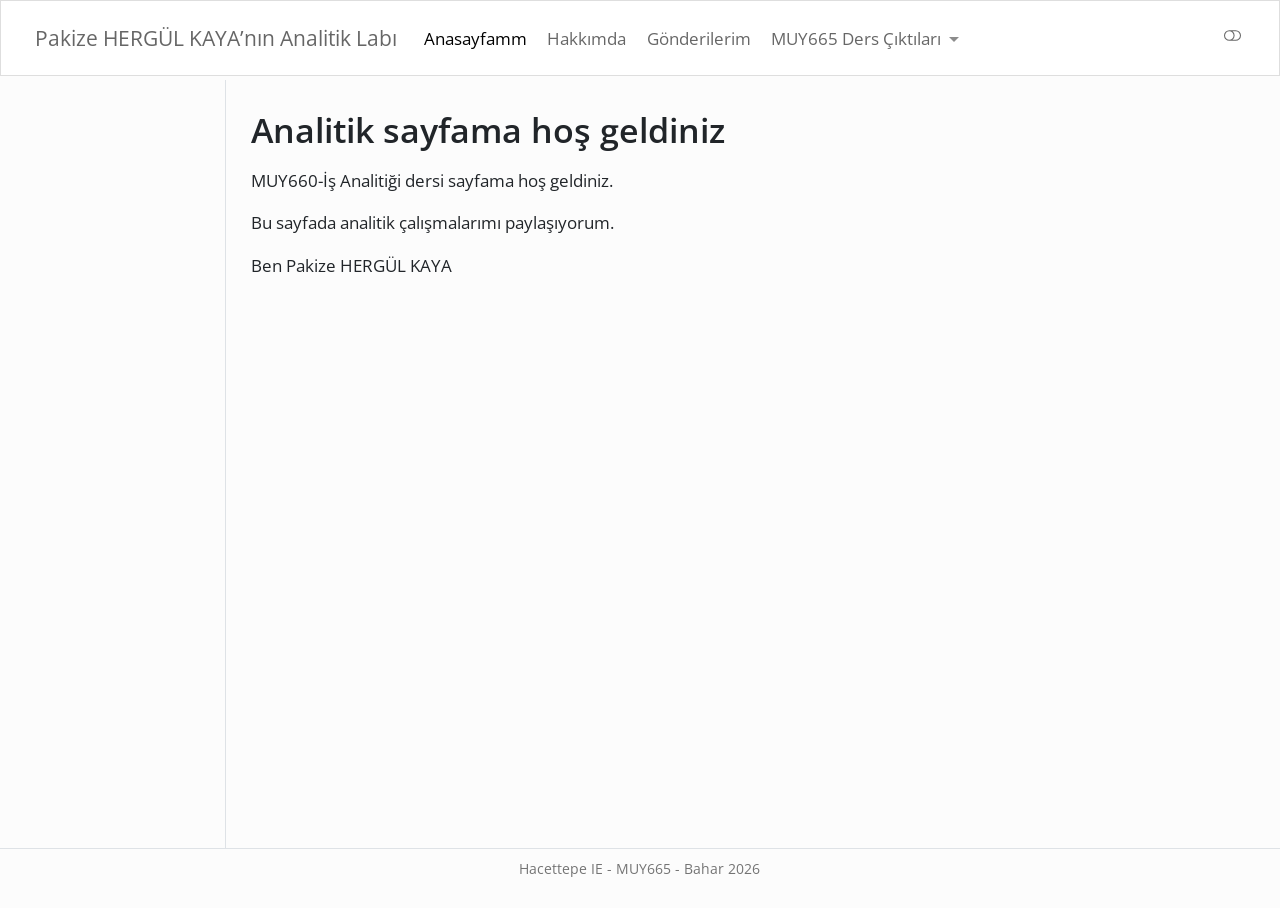
==== docs/index.html @ b9ccf06b "Draft1" ====
<!DOCTYPE html>
<html xmlns="http://www.w3.org/1999/xhtml" lang="en" xml:lang="en"><head>

<meta charset="utf-8">
<meta name="generator" content="quarto-1.8.25">

<meta name="viewport" content="width=device-width, initial-scale=1.0, user-scalable=yes">


<title>Analitik sayfama hoş geldiniz – Pakize HERGÜL KAYA’nın Analitik Labı</title>
<style>
code{white-space: pre-wrap;}
span.smallcaps{font-variant: small-caps;}
div.columns{display: flex; gap: min(4vw, 1.5em);}
div.column{flex: auto; overflow-x: auto;}
div.hanging-indent{margin-left: 1.5em; text-indent: -1.5em;}
ul.task-list{list-style: none;}
ul.task-list li input[type="checkbox"] {
  width: 0.8em;
  margin: 0 0.8em 0.2em -1em; /* quarto-specific, see https://github.com/quarto-dev/quarto-cli/issues/4556 */ 
  vertical-align: middle;
}
</style>


<script src="site_libs/quarto-nav/quarto-nav.js"></script>
<script src="site_libs/quarto-nav/headroom.min.js"></script>
<script src="site_libs/clipboard/clipboard.min.js"></script>
<script src="site_libs/quarto-search/autocomplete.umd.js"></script>
<script src="site_libs/quarto-search/fuse.min.js"></script>
<script src="site_libs/quarto-search/quarto-search.js"></script>
<meta name="quarto:offset" content="./">
<script src="site_libs/quarto-html/quarto.js" type="module"></script>
<script src="site_libs/quarto-html/tabsets/tabsets.js" type="module"></script>
<script src="site_libs/quarto-html/axe/axe-check.js" type="module"></script>
<script src="site_libs/quarto-html/popper.min.js"></script>
<script src="site_libs/quarto-html/tippy.umd.min.js"></script>
<script src="site_libs/quarto-html/anchor.min.js"></script>
<link href="site_libs/quarto-html/tippy.css" rel="stylesheet">
<link href="site_libs/quarto-html/quarto-syntax-highlighting-7b89279ff1a6dce999919e0e67d4d9ec.css" rel="stylesheet" class="quarto-color-scheme" id="quarto-text-highlighting-styles">
<link href="site_libs/quarto-html/quarto-syntax-highlighting-dark-707d8167ce6003fca903bfe2be84ab7f.css" rel="stylesheet" class="quarto-color-scheme quarto-color-alternate" id="quarto-text-highlighting-styles">
<link href="site_libs/quarto-html/quarto-syntax-highlighting-7b89279ff1a6dce999919e0e67d4d9ec.css" rel="stylesheet" class="quarto-color-scheme-extra" id="quarto-text-highlighting-styles">
<script src="site_libs/bootstrap/bootstrap.min.js"></script>
<link href="site_libs/bootstrap/bootstrap-icons.css" rel="stylesheet">
<link href="site_libs/bootstrap/bootstrap-b09ffb0c710b10090e35f4f5c8599541.min.css" rel="stylesheet" append-hash="true" class="quarto-color-scheme" id="quarto-bootstrap" data-mode="light">
<link href="site_libs/bootstrap/bootstrap-dark-5b22ffe13dd2aa798062e3956142f8dd.min.css" rel="stylesheet" append-hash="true" class="quarto-color-scheme quarto-color-alternate" id="quarto-bootstrap" data-mode="dark">
<link href="site_libs/bootstrap/bootstrap-b09ffb0c710b10090e35f4f5c8599541.min.css" rel="stylesheet" append-hash="true" class="quarto-color-scheme-extra" id="quarto-bootstrap" data-mode="light">
<script id="quarto-search-options" type="application/json">{
  "location": "navbar",
  "copy-button": false,
  "collapse-after": 3,
  "panel-placement": "end",
  "type": "overlay",
  "limit": 50,
  "keyboard-shortcut": [
    "f",
    "/",
    "s"
  ],
  "show-item-context": false,
  "language": {
    "search-no-results-text": "No results",
    "search-matching-documents-text": "matching documents",
    "search-copy-link-title": "Copy link to search",
    "search-hide-matches-text": "Hide additional matches",
    "search-more-match-text": "more match in this document",
    "search-more-matches-text": "more matches in this document",
    "search-clear-button-title": "Clear",
    "search-text-placeholder": "",
    "search-detached-cancel-button-title": "Cancel",
    "search-submit-button-title": "Submit",
    "search-label": "Search"
  }
}</script>


<link rel="stylesheet" href="styles.css">
</head>

<body class="docked nav-fixed quarto-light"><script id="quarto-html-before-body" type="application/javascript">
    const toggleBodyColorMode = (bsSheetEl) => {
      const mode = bsSheetEl.getAttribute("data-mode");
      const bodyEl = window.document.querySelector("body");
      if (mode === "dark") {
        bodyEl.classList.add("quarto-dark");
        bodyEl.classList.remove("quarto-light");
      } else {
        bodyEl.classList.add("quarto-light");
        bodyEl.classList.remove("quarto-dark");
      }
    }
    const toggleBodyColorPrimary = () => {
      const bsSheetEl = window.document.querySelector("link#quarto-bootstrap:not([rel=disabled-stylesheet])");
      if (bsSheetEl) {
        toggleBodyColorMode(bsSheetEl);
      }
    }
    const setColorSchemeToggle = (alternate) => {
      const toggles = window.document.querySelectorAll('.quarto-color-scheme-toggle');
      for (let i=0; i < toggles.length; i++) {
        const toggle = toggles[i];
        if (toggle) {
          if (alternate) {
            toggle.classList.add("alternate");
          } else {
            toggle.classList.remove("alternate");
          }
        }
      }
    };
    const toggleColorMode = (alternate) => {
      // Switch the stylesheets
      const primaryStylesheets = window.document.querySelectorAll('link.quarto-color-scheme:not(.quarto-color-alternate)');
      const alternateStylesheets = window.document.querySelectorAll('link.quarto-color-scheme.quarto-color-alternate');
      manageTransitions('#quarto-margin-sidebar .nav-link', false);
      if (alternate) {
        // note: dark is layered on light, we don't disable primary!
        enableStylesheet(alternateStylesheets);
        for (const sheetNode of alternateStylesheets) {
          if (sheetNode.id === "quarto-bootstrap") {
            toggleBodyColorMode(sheetNode);
          }
        }
      } else {
        disableStylesheet(alternateStylesheets);
        enableStylesheet(primaryStylesheets)
        toggleBodyColorPrimary();
      }
      manageTransitions('#quarto-margin-sidebar .nav-link', true);
      // Switch the toggles
      setColorSchemeToggle(alternate)
      // Hack to workaround the fact that safari doesn't
      // properly recolor the scrollbar when toggling (#1455)
      if (navigator.userAgent.indexOf('Safari') > 0 && navigator.userAgent.indexOf('Chrome') == -1) {
        manageTransitions("body", false);
        window.scrollTo(0, 1);
        setTimeout(() => {
          window.scrollTo(0, 0);
          manageTransitions("body", true);
        }, 40);
      }
    }
    const disableStylesheet = (stylesheets) => {
      for (let i=0; i < stylesheets.length; i++) {
        const stylesheet = stylesheets[i];
        stylesheet.rel = 'disabled-stylesheet';
      }
    }
    const enableStylesheet = (stylesheets) => {
      for (let i=0; i < stylesheets.length; i++) {
        const stylesheet = stylesheets[i];
        if(stylesheet.rel !== 'stylesheet') { // for Chrome, which will still FOUC without this check
          stylesheet.rel = 'stylesheet';
        }
      }
    }
    const manageTransitions = (selector, allowTransitions) => {
      const els = window.document.querySelectorAll(selector);
      for (let i=0; i < els.length; i++) {
        const el = els[i];
        if (allowTransitions) {
          el.classList.remove('notransition');
        } else {
          el.classList.add('notransition');
        }
      }
    }
    const isFileUrl = () => {
      return window.location.protocol === 'file:';
    }
    const hasAlternateSentinel = () => {
      let styleSentinel = getColorSchemeSentinel();
      if (styleSentinel !== null) {
        return styleSentinel === "alternate";
      } else {
        return false;
      }
    }
    const setStyleSentinel = (alternate) => {
      const value = alternate ? "alternate" : "default";
      if (!isFileUrl()) {
        window.localStorage.setItem("quarto-color-scheme", value);
      } else {
        localAlternateSentinel = value;
      }
    }
    const getColorSchemeSentinel = () => {
      if (!isFileUrl()) {
        const storageValue = window.localStorage.getItem("quarto-color-scheme");
        return storageValue != null ? storageValue : localAlternateSentinel;
      } else {
        return localAlternateSentinel;
      }
    }
    const toggleGiscusIfUsed = (isAlternate, darkModeDefault) => {
      const baseTheme = document.querySelector('#giscus-base-theme')?.value ?? 'light';
      const alternateTheme = document.querySelector('#giscus-alt-theme')?.value ?? 'dark';
      let newTheme = '';
      if(authorPrefersDark) {
        newTheme = isAlternate ? baseTheme : alternateTheme;
      } else {
        newTheme = isAlternate ? alternateTheme : baseTheme;
      }
      const changeGiscusTheme = () => {
        // From: https://github.com/giscus/giscus/issues/336
        const sendMessage = (message) => {
          const iframe = document.querySelector('iframe.giscus-frame');
          if (!iframe) return;
          iframe.contentWindow.postMessage({ giscus: message }, 'https://giscus.app');
        }
        sendMessage({
          setConfig: {
            theme: newTheme
          }
        });
      }
      const isGiscussLoaded = window.document.querySelector('iframe.giscus-frame') !== null;
      if (isGiscussLoaded) {
        changeGiscusTheme();
      }
    };
    const authorPrefersDark = false;
    const darkModeDefault = authorPrefersDark;
      document.querySelector('link#quarto-text-highlighting-styles.quarto-color-scheme-extra').rel = 'disabled-stylesheet';
      document.querySelector('link#quarto-bootstrap.quarto-color-scheme-extra').rel = 'disabled-stylesheet';
    let localAlternateSentinel = darkModeDefault ? 'alternate' : 'default';
    // Dark / light mode switch
    window.quartoToggleColorScheme = () => {
      // Read the current dark / light value
      let toAlternate = !hasAlternateSentinel();
      toggleColorMode(toAlternate);
      setStyleSentinel(toAlternate);
      toggleGiscusIfUsed(toAlternate, darkModeDefault);
      window.dispatchEvent(new Event('resize'));
    };
    // Switch to dark mode if need be
    if (hasAlternateSentinel()) {
      toggleColorMode(true);
    } else {
      toggleColorMode(false);
    }
  </script>

<div id="quarto-search-results"></div>
  <header id="quarto-header" class="headroom fixed-top">
    <nav class="navbar navbar-expand-lg " data-bs-theme="dark">
      <div class="navbar-container container-fluid">
      <div class="navbar-brand-container mx-auto">
    <a href="./index.html" class="navbar-brand navbar-brand-logo">
    </a>
    <a class="navbar-brand" href="./index.html">
    <span class="navbar-title">Pakize HERGÜL KAYA’nın Analitik Labı</span>
    </a>
  </div>
            <div id="quarto-search" class="" title="Search"></div>
          <button class="navbar-toggler" type="button" data-bs-toggle="collapse" data-bs-target="#navbarCollapse" aria-controls="navbarCollapse" role="menu" aria-expanded="false" aria-label="Toggle navigation" onclick="if (window.quartoToggleHeadroom) { window.quartoToggleHeadroom(); }">
  <span class="navbar-toggler-icon"></span>
</button>
          <div class="collapse navbar-collapse" id="navbarCollapse">
            <ul class="navbar-nav navbar-nav-scroll me-auto">
  <li class="nav-item">
    <a class="nav-link active" href="./index.html" aria-current="page"> 
<span class="menu-text">Anasayfamm</span></a>
  </li>  
  <li class="nav-item">
    <a class="nav-link" href="./about.html"> 
<span class="menu-text">Hakkımda</span></a>
  </li>  
  <li class="nav-item">
    <a class="nav-link" href="./posts.html"> 
<span class="menu-text">Gönderilerim</span></a>
  </li>  
  <li class="nav-item dropdown ">
    <a class="nav-link dropdown-toggle" href="#" id="nav-menu-muy665-ders-çıktıları" role="link" data-bs-toggle="dropdown" aria-expanded="false">
 <span class="menu-text">MUY665 Ders Çıktıları</span>
    </a>
    <ul class="dropdown-menu" aria-labelledby="nav-menu-muy665-ders-çıktıları">    
        <li>
    <a class="dropdown-item" href="./portfolyo.html">
 <span class="dropdown-text">Ödevler</span></a>
  </li>  
        <li>
    <a class="dropdown-item" href="./project.qmd">
 <span class="dropdown-text">Proje</span></a>
  </li>  
    </ul>
  </li>
</ul>
          </div> <!-- /navcollapse -->
            <div class="quarto-navbar-tools tools-wide">
    <a href="https://github.com/pakizzz" title="" class="quarto-navigation-tool px-1" aria-label=""><i class="bi bi-github"></i></a>
    <a href="https://www.linkedin.com/in/pakize-herg%C3%BCl-kaya-54bab811b/" title="" class="quarto-navigation-tool px-1" aria-label=""><i class="bi bi-linkedin"></i></a>
  <a href="" class="quarto-color-scheme-toggle quarto-navigation-tool  px-1" onclick="window.quartoToggleColorScheme(); return false;" title="Toggle dark mode"><i class="bi"></i></a>
</div>
      </div> <!-- /container-fluid -->
    </nav>
</header>
<!-- content -->
<div id="quarto-content" class="quarto-container page-columns page-rows-contents page-layout-article page-navbar">
<!-- sidebar -->
  <nav id="quarto-sidebar" class="sidebar collapse collapse-horizontal quarto-sidebar-collapse-item sidebar-navigation docked overflow-auto">
    
</nav>
<div id="quarto-sidebar-glass" class="quarto-sidebar-collapse-item" data-bs-toggle="collapse" data-bs-target=".quarto-sidebar-collapse-item"></div>
<!-- margin-sidebar -->
    <div id="quarto-margin-sidebar" class="sidebar margin-sidebar zindex-bottom">
    </div>
<!-- main -->
<main class="content" id="quarto-document-content">


<header id="title-block-header" class="quarto-title-block default">
<div class="quarto-title">
<h1 class="title">Analitik sayfama hoş geldiniz</h1>
</div>



<div class="quarto-title-meta">

    
  
    
  </div>
  


</header>


<p>MUY660-İş Analitiği dersi sayfama hoş geldiniz.</p>
<p>Bu sayfada analitik çalışmalarımı paylaşıyorum.</p>
<p>Ben Pakize HERGÜL KAYA</p>



<a onclick="window.scrollTo(0, 0); return false;" role="button" id="quarto-back-to-top"><i class="bi bi-arrow-up"></i> Back to top</a></main> <!-- /main -->
<script id="quarto-html-after-body" type="application/javascript">
  window.document.addEventListener("DOMContentLoaded", function (event) {
    // Ensure there is a toggle, if there isn't float one in the top right
    if (window.document.querySelector('.quarto-color-scheme-toggle') === null) {
      const a = window.document.createElement('a');
      a.classList.add('top-right');
      a.classList.add('quarto-color-scheme-toggle');
      a.href = "";
      a.onclick = function() { try { window.quartoToggleColorScheme(); } catch {} return false; };
      const i = window.document.createElement("i");
      i.classList.add('bi');
      a.appendChild(i);
      window.document.body.appendChild(a);
    }
    setColorSchemeToggle(hasAlternateSentinel())
    const icon = "";
    const anchorJS = new window.AnchorJS();
    anchorJS.options = {
      placement: 'right',
      icon: icon
    };
    anchorJS.add('.anchored');
    const isCodeAnnotation = (el) => {
      for (const clz of el.classList) {
        if (clz.startsWith('code-annotation-')) {                     
          return true;
        }
      }
      return false;
    }
    const onCopySuccess = function(e) {
      // button target
      const button = e.trigger;
      // don't keep focus
      button.blur();
      // flash "checked"
      button.classList.add('code-copy-button-checked');
      var currentTitle = button.getAttribute("title");
      button.setAttribute("title", "Copied!");
      let tooltip;
      if (window.bootstrap) {
        button.setAttribute("data-bs-toggle", "tooltip");
        button.setAttribute("data-bs-placement", "left");
        button.setAttribute("data-bs-title", "Copied!");
        tooltip = new bootstrap.Tooltip(button, 
          { trigger: "manual", 
            customClass: "code-copy-button-tooltip",
            offset: [0, -8]});
        tooltip.show();    
      }
      setTimeout(function() {
        if (tooltip) {
          tooltip.hide();
          button.removeAttribute("data-bs-title");
          button.removeAttribute("data-bs-toggle");
          button.removeAttribute("data-bs-placement");
        }
        button.setAttribute("title", currentTitle);
        button.classList.remove('code-copy-button-checked');
      }, 1000);
      // clear code selection
      e.clearSelection();
    }
    const getTextToCopy = function(trigger) {
      const outerScaffold = trigger.parentElement.cloneNode(true);
      const codeEl = outerScaffold.querySelector('code');
      for (const childEl of codeEl.children) {
        if (isCodeAnnotation(childEl)) {
          childEl.remove();
        }
      }
      return codeEl.innerText;
    }
    const clipboard = new window.ClipboardJS('.code-copy-button:not([data-in-quarto-modal])', {
      text: getTextToCopy
    });
    clipboard.on('success', onCopySuccess);
    if (window.document.getElementById('quarto-embedded-source-code-modal')) {
      const clipboardModal = new window.ClipboardJS('.code-copy-button[data-in-quarto-modal]', {
        text: getTextToCopy,
        container: window.document.getElementById('quarto-embedded-source-code-modal')
      });
      clipboardModal.on('success', onCopySuccess);
    }
      var localhostRegex = new RegExp(/^(?:http|https):\/\/localhost\:?[0-9]*\//);
      var mailtoRegex = new RegExp(/^mailto:/);
        var filterRegex = new RegExp('/' + window.location.host + '/');
      var isInternal = (href) => {
          return filterRegex.test(href) || localhostRegex.test(href) || mailtoRegex.test(href);
      }
      // Inspect non-navigation links and adorn them if external
     var links = window.document.querySelectorAll('a[href]:not(.nav-link):not(.navbar-brand):not(.toc-action):not(.sidebar-link):not(.sidebar-item-toggle):not(.pagination-link):not(.no-external):not([aria-hidden]):not(.dropdown-item):not(.quarto-navigation-tool):not(.about-link)');
      for (var i=0; i<links.length; i++) {
        const link = links[i];
        if (!isInternal(link.href)) {
          // undo the damage that might have been done by quarto-nav.js in the case of
          // links that we want to consider external
          if (link.dataset.originalHref !== undefined) {
            link.href = link.dataset.originalHref;
          }
        }
      }
    function tippyHover(el, contentFn, onTriggerFn, onUntriggerFn) {
      const config = {
        allowHTML: true,
        maxWidth: 500,
        delay: 100,
        arrow: false,
        appendTo: function(el) {
            return el.parentElement;
        },
        interactive: true,
        interactiveBorder: 10,
        theme: 'quarto',
        placement: 'bottom-start',
      };
      if (contentFn) {
        config.content = contentFn;
      }
      if (onTriggerFn) {
        config.onTrigger = onTriggerFn;
      }
      if (onUntriggerFn) {
        config.onUntrigger = onUntriggerFn;
      }
      window.tippy(el, config); 
    }
    const noterefs = window.document.querySelectorAll('a[role="doc-noteref"]');
    for (var i=0; i<noterefs.length; i++) {
      const ref = noterefs[i];
      tippyHover(ref, function() {
        // use id or data attribute instead here
        let href = ref.getAttribute('data-footnote-href') || ref.getAttribute('href');
        try { href = new URL(href).hash; } catch {}
        const id = href.replace(/^#\/?/, "");
        const note = window.document.getElementById(id);
        if (note) {
          return note.innerHTML;
        } else {
          return "";
        }
      });
    }
    const xrefs = window.document.querySelectorAll('a.quarto-xref');
    const processXRef = (id, note) => {
      // Strip column container classes
      const stripColumnClz = (el) => {
        el.classList.remove("page-full", "page-columns");
        if (el.children) {
          for (const child of el.children) {
            stripColumnClz(child);
          }
        }
      }
      stripColumnClz(note)
      if (id === null || id.startsWith('sec-')) {
        // Special case sections, only their first couple elements
        const container = document.createElement("div");
        if (note.children && note.children.length > 2) {
          container.appendChild(note.children[0].cloneNode(true));
          for (let i = 1; i < note.children.length; i++) {
            const child = note.children[i];
            if (child.tagName === "P" && child.innerText === "") {
              continue;
            } else {
              container.appendChild(child.cloneNode(true));
              break;
            }
          }
          if (window.Quarto?.typesetMath) {
            window.Quarto.typesetMath(container);
          }
          return container.innerHTML
        } else {
          if (window.Quarto?.typesetMath) {
            window.Quarto.typesetMath(note);
          }
          return note.innerHTML;
        }
      } else {
        // Remove any anchor links if they are present
        const anchorLink = note.querySelector('a.anchorjs-link');
        if (anchorLink) {
          anchorLink.remove();
        }
        if (window.Quarto?.typesetMath) {
          window.Quarto.typesetMath(note);
        }
        if (note.classList.contains("callout")) {
          return note.outerHTML;
        } else {
          return note.innerHTML;
        }
      }
    }
    for (var i=0; i<xrefs.length; i++) {
      const xref = xrefs[i];
      tippyHover(xref, undefined, function(instance) {
        instance.disable();
        let url = xref.getAttribute('href');
        let hash = undefined; 
        if (url.startsWith('#')) {
          hash = url;
        } else {
          try { hash = new URL(url).hash; } catch {}
        }
        if (hash) {
          const id = hash.replace(/^#\/?/, "");
          const note = window.document.getElementById(id);
          if (note !== null) {
            try {
              const html = processXRef(id, note.cloneNode(true));
              instance.setContent(html);
            } finally {
              instance.enable();
              instance.show();
            }
          } else {
            // See if we can fetch this
            fetch(url.split('#')[0])
            .then(res => res.text())
            .then(html => {
              const parser = new DOMParser();
              const htmlDoc = parser.parseFromString(html, "text/html");
              const note = htmlDoc.getElementById(id);
              if (note !== null) {
                const html = processXRef(id, note);
                instance.setContent(html);
              } 
            }).finally(() => {
              instance.enable();
              instance.show();
            });
          }
        } else {
          // See if we can fetch a full url (with no hash to target)
          // This is a special case and we should probably do some content thinning / targeting
          fetch(url)
          .then(res => res.text())
          .then(html => {
            const parser = new DOMParser();
            const htmlDoc = parser.parseFromString(html, "text/html");
            const note = htmlDoc.querySelector('main.content');
            if (note !== null) {
              // This should only happen for chapter cross references
              // (since there is no id in the URL)
              // remove the first header
              if (note.children.length > 0 && note.children[0].tagName === "HEADER") {
                note.children[0].remove();
              }
              const html = processXRef(null, note);
              instance.setContent(html);
            } 
          }).finally(() => {
            instance.enable();
            instance.show();
          });
        }
      }, function(instance) {
      });
    }
        let selectedAnnoteEl;
        const selectorForAnnotation = ( cell, annotation) => {
          let cellAttr = 'data-code-cell="' + cell + '"';
          let lineAttr = 'data-code-annotation="' +  annotation + '"';
          const selector = 'span[' + cellAttr + '][' + lineAttr + ']';
          return selector;
        }
        const selectCodeLines = (annoteEl) => {
          const doc = window.document;
          const targetCell = annoteEl.getAttribute("data-target-cell");
          const targetAnnotation = annoteEl.getAttribute("data-target-annotation");
          const annoteSpan = window.document.querySelector(selectorForAnnotation(targetCell, targetAnnotation));
          const lines = annoteSpan.getAttribute("data-code-lines").split(",");
          const lineIds = lines.map((line) => {
            return targetCell + "-" + line;
          })
          let top = null;
          let height = null;
          let parent = null;
          if (lineIds.length > 0) {
              //compute the position of the single el (top and bottom and make a div)
              const el = window.document.getElementById(lineIds[0]);
              top = el.offsetTop;
              height = el.offsetHeight;
              parent = el.parentElement.parentElement;
            if (lineIds.length > 1) {
              const lastEl = window.document.getElementById(lineIds[lineIds.length - 1]);
              const bottom = lastEl.offsetTop + lastEl.offsetHeight;
              height = bottom - top;
            }
            if (top !== null && height !== null && parent !== null) {
              // cook up a div (if necessary) and position it 
              let div = window.document.getElementById("code-annotation-line-highlight");
              if (div === null) {
                div = window.document.createElement("div");
                div.setAttribute("id", "code-annotation-line-highlight");
                div.style.position = 'absolute';
                parent.appendChild(div);
              }
              div.style.top = top - 2 + "px";
              div.style.height = height + 4 + "px";
              div.style.left = 0;
              let gutterDiv = window.document.getElementById("code-annotation-line-highlight-gutter");
              if (gutterDiv === null) {
                gutterDiv = window.document.createElement("div");
                gutterDiv.setAttribute("id", "code-annotation-line-highlight-gutter");
                gutterDiv.style.position = 'absolute';
                const codeCell = window.document.getElementById(targetCell);
                const gutter = codeCell.querySelector('.code-annotation-gutter');
                gutter.appendChild(gutterDiv);
              }
              gutterDiv.style.top = top - 2 + "px";
              gutterDiv.style.height = height + 4 + "px";
            }
            selectedAnnoteEl = annoteEl;
          }
        };
        const unselectCodeLines = () => {
          const elementsIds = ["code-annotation-line-highlight", "code-annotation-line-highlight-gutter"];
          elementsIds.forEach((elId) => {
            const div = window.document.getElementById(elId);
            if (div) {
              div.remove();
            }
          });
          selectedAnnoteEl = undefined;
        };
          // Handle positioning of the toggle
      window.addEventListener(
        "resize",
        throttle(() => {
          elRect = undefined;
          if (selectedAnnoteEl) {
            selectCodeLines(selectedAnnoteEl);
          }
        }, 10)
      );
      function throttle(fn, ms) {
      let throttle = false;
      let timer;
        return (...args) => {
          if(!throttle) { // first call gets through
              fn.apply(this, args);
              throttle = true;
          } else { // all the others get throttled
              if(timer) clearTimeout(timer); // cancel #2
              timer = setTimeout(() => {
                fn.apply(this, args);
                timer = throttle = false;
              }, ms);
          }
        };
      }
        // Attach click handler to the DT
        const annoteDls = window.document.querySelectorAll('dt[data-target-cell]');
        for (const annoteDlNode of annoteDls) {
          annoteDlNode.addEventListener('click', (event) => {
            const clickedEl = event.target;
            if (clickedEl !== selectedAnnoteEl) {
              unselectCodeLines();
              const activeEl = window.document.querySelector('dt[data-target-cell].code-annotation-active');
              if (activeEl) {
                activeEl.classList.remove('code-annotation-active');
              }
              selectCodeLines(clickedEl);
              clickedEl.classList.add('code-annotation-active');
            } else {
              // Unselect the line
              unselectCodeLines();
              clickedEl.classList.remove('code-annotation-active');
            }
          });
        }
    const findCites = (el) => {
      const parentEl = el.parentElement;
      if (parentEl) {
        const cites = parentEl.dataset.cites;
        if (cites) {
          return {
            el,
            cites: cites.split(' ')
          };
        } else {
          return findCites(el.parentElement)
        }
      } else {
        return undefined;
      }
    };
    var bibliorefs = window.document.querySelectorAll('a[role="doc-biblioref"]');
    for (var i=0; i<bibliorefs.length; i++) {
      const ref = bibliorefs[i];
      const citeInfo = findCites(ref);
      if (citeInfo) {
        tippyHover(citeInfo.el, function() {
          var popup = window.document.createElement('div');
          citeInfo.cites.forEach(function(cite) {
            var citeDiv = window.document.createElement('div');
            citeDiv.classList.add('hanging-indent');
            citeDiv.classList.add('csl-entry');
            var biblioDiv = window.document.getElementById('ref-' + cite);
            if (biblioDiv) {
              citeDiv.innerHTML = biblioDiv.innerHTML;
            }
            popup.appendChild(citeDiv);
          });
          return popup.innerHTML;
        });
      }
    }
  });
  </script>
</div> <!-- /content -->
<footer class="footer">
  <div class="nav-footer">
    <div class="nav-footer-left">
      &nbsp;
    </div>   
    <div class="nav-footer-center">
<p>Hacettepe IE - MUY665 - Bahar 2026</p>
</div>
    <div class="nav-footer-right">
      &nbsp;
    </div>
  </div>
</footer>




</body></html>
---- docs/site_libs/quarto-html/quarto-syntax-highlighting-7b89279ff1a6dce999919e0e67d4d9ec.css ----
/* quarto syntax highlight colors */
:root {
  --quarto-hl-ot-color: #003B4F;
  --quarto-hl-at-color: #657422;
  --quarto-hl-ss-color: #20794D;
  --quarto-hl-an-color: #5E5E5E;
  --quarto-hl-fu-color: #4758AB;
  --quarto-hl-st-color: #20794D;
  --quarto-hl-cf-color: #003B4F;
  --quarto-hl-op-color: #5E5E5E;
  --quarto-hl-er-color: #AD0000;
  --quarto-hl-bn-color: #AD0000;
  --quarto-hl-al-color: #AD0000;
  --quarto-hl-va-color: #111111;
  --quarto-hl-bu-color: inherit;
  --quarto-hl-ex-color: inherit;
  --quarto-hl-pp-color: #AD0000;
  --quarto-hl-in-color: #5E5E5E;
  --quarto-hl-vs-color: #20794D;
  --quarto-hl-wa-color: #5E5E5E;
  --quarto-hl-do-color: #5E5E5E;
  --quarto-hl-im-color: #00769E;
  --quarto-hl-ch-color: #20794D;
  --quarto-hl-dt-color: #AD0000;
  --quarto-hl-fl-color: #AD0000;
  --quarto-hl-co-color: #5E5E5E;
  --quarto-hl-cv-color: #5E5E5E;
  --quarto-hl-cn-color: #8f5902;
  --quarto-hl-sc-color: #5E5E5E;
  --quarto-hl-dv-color: #AD0000;
  --quarto-hl-kw-color: #003B4F;
}

/* other quarto variables */
:root {
  --quarto-font-monospace: SFMono-Regular, Menlo, Monaco, Consolas, "Liberation Mono", "Courier New", monospace;
}

/* syntax highlight based on Pandoc's rules */
pre > code.sourceCode > span {
  color: #003B4F;
}

code.sourceCode > span {
  color: #003B4F;
}

div.sourceCode,
div.sourceCode pre.sourceCode {
  color: #003B4F;
}

/* Normal */
code span {
  color: #003B4F;
}

/* Alert */
code span.al {
  color: #AD0000;
  font-style: inherit;
}

/* Annotation */
code span.an {
  color: #5E5E5E;
  font-style: inherit;
}

/* Attribute */
code span.at {
  color: #657422;
  font-style: inherit;
}

/* BaseN */
code span.bn {
  color: #AD0000;
  font-style: inherit;
}

/* BuiltIn */
code span.bu {
  font-style: inherit;
}

/* ControlFlow */
code span.cf {
  color: #003B4F;
  font-weight: bold;
  font-style: inherit;
}

/* Char */
code span.ch {
  color: #20794D;
  font-style: inherit;
}

/* Constant */
code span.cn {
  color: #8f5902;
  font-style: inherit;
}

/* Comment */
code span.co {
  color: #5E5E5E;
  font-style: inherit;
}

/* CommentVar */
code span.cv {
  color: #5E5E5E;
  font-style: italic;
}

/* Documentation */
code span.do {
  color: #5E5E5E;
  font-style: italic;
}

/* DataType */
code span.dt {
  color: #AD0000;
  font-style: inherit;
}

/* DecVal */
code span.dv {
  color: #AD0000;
  font-style: inherit;
}

/* Error */
code span.er {
  color: #AD0000;
  font-style: inherit;
}

/* Extension */
code span.ex {
  font-style: inherit;
}

/* Float */
code span.fl {
  color: #AD0000;
  font-style: inherit;
}

/* Function */
code span.fu {
  color: #4758AB;
  font-style: inherit;
}

/* Import */
code span.im {
  color: #00769E;
  font-style: inherit;
}

/* Information */
code span.in {
  color: #5E5E5E;
  font-style: inherit;
}

/* Keyword */
code span.kw {
  color: #003B4F;
  font-weight: bold;
  font-style: inherit;
}

/* Operator */
code span.op {
  color: #5E5E5E;
  font-style: inherit;
}

/* Other */
code span.ot {
  color: #003B4F;
  font-style: inherit;
}

/* Preprocessor */
code span.pp {
  color: #AD0000;
  font-style: inherit;
}

/* SpecialChar */
code span.sc {
  color: #5E5E5E;
  font-style: inherit;
}

/* SpecialString */
code span.ss {
  color: #20794D;
  font-style: inherit;
}

/* String */
code span.st {
  color: #20794D;
  font-style: inherit;
}

/* Variable */
code span.va {
  color: #111111;
  font-style: inherit;
}

/* VerbatimString */
code span.vs {
  color: #20794D;
  font-style: inherit;
}

/* Warning */
code span.wa {
  color: #5E5E5E;
  font-style: italic;
}

.prevent-inlining {
  content: "</";
}

/*# sourceMappingURL=3944bc705cfaf4c80e56f77c5205168a.css.map */
---- docs/site_libs/quarto-html/quarto-syntax-highlighting-dark-707d8167ce6003fca903bfe2be84ab7f.css ----
/* quarto syntax highlight colors */
:root {
  --quarto-hl-al-color: #f07178;
  --quarto-hl-an-color: #d4d0ab;
  --quarto-hl-at-color: #00e0e0;
  --quarto-hl-bn-color: #d4d0ab;
  --quarto-hl-bu-color: #abe338;
  --quarto-hl-ch-color: #abe338;
  --quarto-hl-co-color: #f8f8f2;
  --quarto-hl-cv-color: #ffd700;
  --quarto-hl-cn-color: #ffd700;
  --quarto-hl-cf-color: #ffa07a;
  --quarto-hl-dt-color: #ffa07a;
  --quarto-hl-dv-color: #d4d0ab;
  --quarto-hl-do-color: #f8f8f2;
  --quarto-hl-er-color: #f07178;
  --quarto-hl-ex-color: #00e0e0;
  --quarto-hl-fl-color: #d4d0ab;
  --quarto-hl-fu-color: #ffa07a;
  --quarto-hl-im-color: #abe338;
  --quarto-hl-in-color: #d4d0ab;
  --quarto-hl-kw-color: #ffa07a;
  --quarto-hl-op-color: #ffa07a;
  --quarto-hl-ot-color: #00e0e0;
  --quarto-hl-pp-color: #dcc6e0;
  --quarto-hl-re-color: #00e0e0;
  --quarto-hl-sc-color: #abe338;
  --quarto-hl-ss-color: #abe338;
  --quarto-hl-st-color: #abe338;
  --quarto-hl-va-color: #00e0e0;
  --quarto-hl-vs-color: #abe338;
  --quarto-hl-wa-color: #dcc6e0;
}

/* other quarto variables */
:root {
  --quarto-font-monospace: SFMono-Regular, Menlo, Monaco, Consolas, "Liberation Mono", "Courier New", monospace;
}

/* syntax highlight based on Pandoc's rules */
pre > code.sourceCode > span {
  color: #f8f8f2;
}

code.sourceCode > span {
  color: #f8f8f2;
}

div.sourceCode,
div.sourceCode pre.sourceCode {
  color: #f8f8f2;
}

/* Normal */
code span {
  color: #f8f8f2;
}

/* Alert */
code span.al {
  color: #f07178;
}

/* Annotation */
code span.an {
  color: #d4d0ab;
}

/* Attribute */
code span.at {
  color: #00e0e0;
}

/* BaseN */
code span.bn {
  color: #d4d0ab;
}

/* BuiltIn */
code span.bu {
  color: #abe338;
}

/* ControlFlow */
code span.cf {
  font-weight: bold;
  color: #ffa07a;
}

/* Char */
code span.ch {
  color: #abe338;
}

/* Constant */
code span.cn {
  color: #ffd700;
}

/* Comment */
code span.co {
  font-style: italic;
  color: #f8f8f2;
}

/* CommentVar */
code span.cv {
  color: #ffd700;
}

/* Documentation */
code span.do {
  color: #f8f8f2;
}

/* DataType */
code span.dt {
  color: #ffa07a;
}

/* DecVal */
code span.dv {
  color: #d4d0ab;
}

/* Error */
code span.er {
  color: #f07178;
  text-decoration: underline;
}

/* Extension */
code span.ex {
  font-weight: bold;
  color: #00e0e0;
}

/* Float */
code span.fl {
  color: #d4d0ab;
}

/* Function */
code span.fu {
  color: #ffa07a;
}

/* Import */
code span.im {
  color: #abe338;
}

/* Information */
code span.in {
  color: #d4d0ab;
}

/* Keyword */
code span.kw {
  font-weight: bold;
  color: #ffa07a;
}

/* Operator */
code span.op {
  color: #ffa07a;
}

/* Other */
code span.ot {
  color: #00e0e0;
}

/* Preprocessor */
code span.pp {
  color: #dcc6e0;
}

/* RegionMarker */
code span.re {
  background-color: #f8f8f2;
  color: #00e0e0;
}

/* SpecialChar */
code span.sc {
  color: #abe338;
}

/* SpecialString */
code span.ss {
  color: #abe338;
}

/* String */
code span.st {
  color: #abe338;
}

/* Variable */
code span.va {
  color: #00e0e0;
}

/* VerbatimString */
code span.vs {
  color: #abe338;
}

/* Warning */
code span.wa {
  color: #dcc6e0;
}

.prevent-inlining {
  content: "</";
}

/*# sourceMappingURL=f5ab3bb6f5ded8da9f12dd3a91d3da26.css.map */
---- docs/site_libs/quarto-html/quarto-syntax-highlighting-7b89279ff1a6dce999919e0e67d4d9ec.css ----
/* quarto syntax highlight colors */
:root {
  --quarto-hl-ot-color: #003B4F;
  --quarto-hl-at-color: #657422;
  --quarto-hl-ss-color: #20794D;
  --quarto-hl-an-color: #5E5E5E;
  --quarto-hl-fu-color: #4758AB;
  --quarto-hl-st-color: #20794D;
  --quarto-hl-cf-color: #003B4F;
  --quarto-hl-op-color: #5E5E5E;
  --quarto-hl-er-color: #AD0000;
  --quarto-hl-bn-color: #AD0000;
  --quarto-hl-al-color: #AD0000;
  --quarto-hl-va-color: #111111;
  --quarto-hl-bu-color: inherit;
  --quarto-hl-ex-color: inherit;
  --quarto-hl-pp-color: #AD0000;
  --quarto-hl-in-color: #5E5E5E;
  --quarto-hl-vs-color: #20794D;
  --quarto-hl-wa-color: #5E5E5E;
  --quarto-hl-do-color: #5E5E5E;
  --quarto-hl-im-color: #00769E;
  --quarto-hl-ch-color: #20794D;
  --quarto-hl-dt-color: #AD0000;
  --quarto-hl-fl-color: #AD0000;
  --quarto-hl-co-color: #5E5E5E;
  --quarto-hl-cv-color: #5E5E5E;
  --quarto-hl-cn-color: #8f5902;
  --quarto-hl-sc-color: #5E5E5E;
  --quarto-hl-dv-color: #AD0000;
  --quarto-hl-kw-color: #003B4F;
}

/* other quarto variables */
:root {
  --quarto-font-monospace: SFMono-Regular, Menlo, Monaco, Consolas, "Liberation Mono", "Courier New", monospace;
}

/* syntax highlight based on Pandoc's rules */
pre > code.sourceCode > span {
  color: #003B4F;
}

code.sourceCode > span {
  color: #003B4F;
}

div.sourceCode,
div.sourceCode pre.sourceCode {
  color: #003B4F;
}

/* Normal */
code span {
  color: #003B4F;
}

/* Alert */
code span.al {
  color: #AD0000;
  font-style: inherit;
}

/* Annotation */
code span.an {
  color: #5E5E5E;
  font-style: inherit;
}

/* Attribute */
code span.at {
  color: #657422;
  font-style: inherit;
}

/* BaseN */
code span.bn {
  color: #AD0000;
  font-style: inherit;
}

/* BuiltIn */
code span.bu {
  font-style: inherit;
}

/* ControlFlow */
code span.cf {
  color: #003B4F;
  font-weight: bold;
  font-style: inherit;
}

/* Char */
code span.ch {
  color: #20794D;
  font-style: inherit;
}

/* Constant */
code span.cn {
  color: #8f5902;
  font-style: inherit;
}

/* Comment */
code span.co {
  color: #5E5E5E;
  font-style: inherit;
}

/* CommentVar */
code span.cv {
  color: #5E5E5E;
  font-style: italic;
}

/* Documentation */
code span.do {
  color: #5E5E5E;
  font-style: italic;
}

/* DataType */
code span.dt {
  color: #AD0000;
  font-style: inherit;
}

/* DecVal */
code span.dv {
  color: #AD0000;
  font-style: inherit;
}

/* Error */
code span.er {
  color: #AD0000;
  font-style: inherit;
}

/* Extension */
code span.ex {
  font-style: inherit;
}

/* Float */
code span.fl {
  color: #AD0000;
  font-style: inherit;
}

/* Function */
code span.fu {
  color: #4758AB;
  font-style: inherit;
}

/* Import */
code span.im {
  color: #00769E;
  font-style: inherit;
}

/* Information */
code span.in {
  color: #5E5E5E;
  font-style: inherit;
}

/* Keyword */
code span.kw {
  color: #003B4F;
  font-weight: bold;
  font-style: inherit;
}

/* Operator */
code span.op {
  color: #5E5E5E;
  font-style: inherit;
}

/* Other */
code span.ot {
  color: #003B4F;
  font-style: inherit;
}

/* Preprocessor */
code span.pp {
  color: #AD0000;
  font-style: inherit;
}

/* SpecialChar */
code span.sc {
  color: #5E5E5E;
  font-style: inherit;
}

/* SpecialString */
code span.ss {
  color: #20794D;
  font-style: inherit;
}

/* String */
code span.st {
  color: #20794D;
  font-style: inherit;
}

/* Variable */
code span.va {
  color: #111111;
  font-style: inherit;
}

/* VerbatimString */
code span.vs {
  color: #20794D;
  font-style: inherit;
}

/* Warning */
code span.wa {
  color: #5E5E5E;
  font-style: italic;
}

.prevent-inlining {
  content: "</";
}

/*# sourceMappingURL=3944bc705cfaf4c80e56f77c5205168a.css.map */
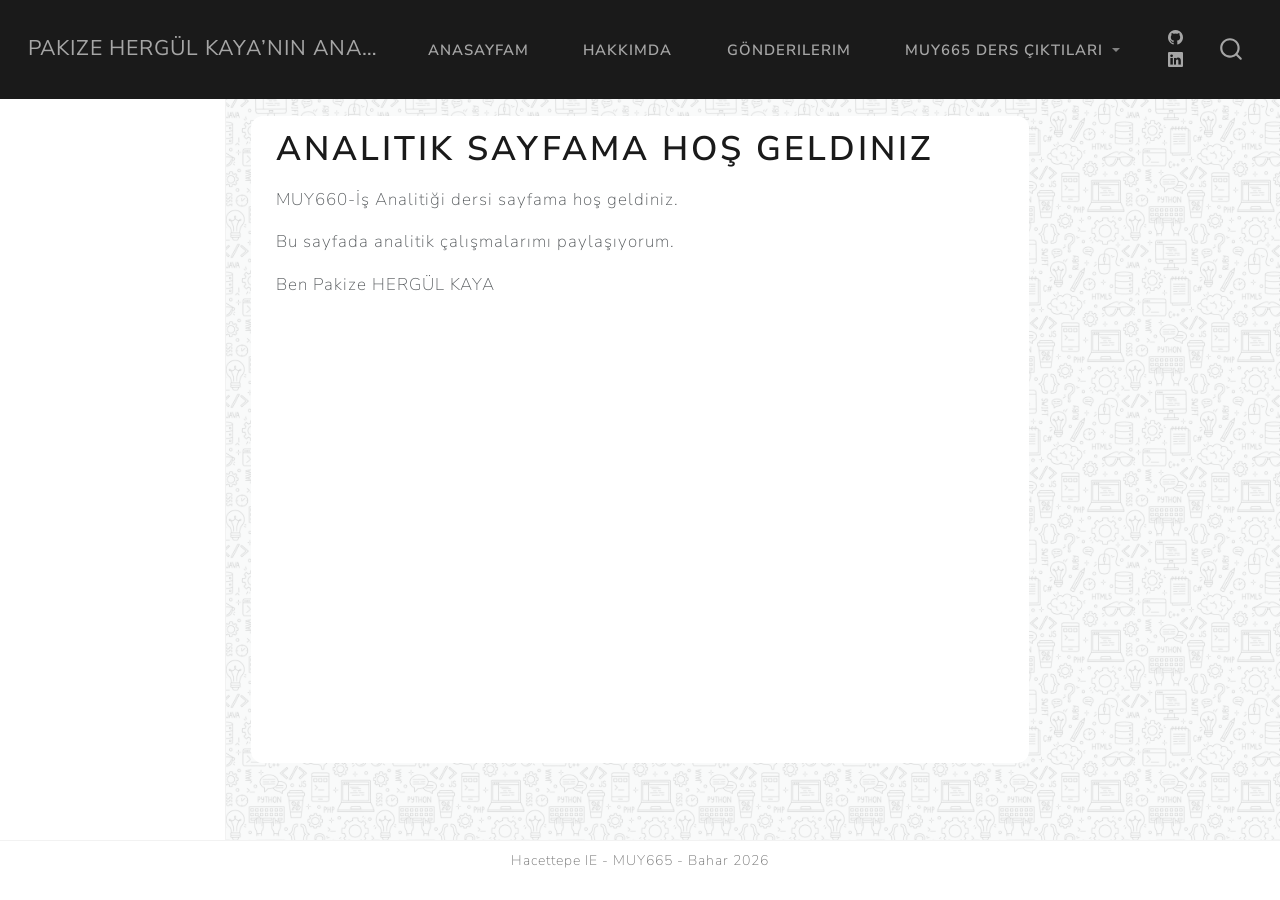
==== commit 2e5b6fad: "Last" ====
--- a/docs/index.html
+++ b/docs/index.html
@@ -2,13 +2,16 @@
 <html xmlns="http://www.w3.org/1999/xhtml" lang="en" xml:lang="en"><head>
 
 <meta charset="utf-8">
-<meta name="generator" content="quarto-1.8.25">
+<meta name="generator" content="quarto-1.9.33">
 
 <meta name="viewport" content="width=device-width, initial-scale=1.0, user-scalable=yes">
 
 
 <title>Analitik sayfama hoş geldiniz – Pakize HERGÜL KAYA’nın Analitik Labı</title>
 <style>
+/* Default styles provided by pandoc.
+** See https://pandoc.org/MANUAL.html#variables-for-html for config info.
+*/
 code{white-space: pre-wrap;}
 span.smallcaps{font-variant: small-caps;}
 div.columns{display: flex; gap: min(4vw, 1.5em);}
@@ -32,19 +35,14 @@
 <meta name="quarto:offset" content="./">
 <script src="site_libs/quarto-html/quarto.js" type="module"></script>
 <script src="site_libs/quarto-html/tabsets/tabsets.js" type="module"></script>
-<script src="site_libs/quarto-html/axe/axe-check.js" type="module"></script>
 <script src="site_libs/quarto-html/popper.min.js"></script>
 <script src="site_libs/quarto-html/tippy.umd.min.js"></script>
 <script src="site_libs/quarto-html/anchor.min.js"></script>
 <link href="site_libs/quarto-html/tippy.css" rel="stylesheet">
-<link href="site_libs/quarto-html/quarto-syntax-highlighting-7b89279ff1a6dce999919e0e67d4d9ec.css" rel="stylesheet" class="quarto-color-scheme" id="quarto-text-highlighting-styles">
-<link href="site_libs/quarto-html/quarto-syntax-highlighting-dark-707d8167ce6003fca903bfe2be84ab7f.css" rel="stylesheet" class="quarto-color-scheme quarto-color-alternate" id="quarto-text-highlighting-styles">
-<link href="site_libs/quarto-html/quarto-syntax-highlighting-7b89279ff1a6dce999919e0e67d4d9ec.css" rel="stylesheet" class="quarto-color-scheme-extra" id="quarto-text-highlighting-styles">
+<link href="site_libs/quarto-html/quarto-syntax-highlighting-6d4e4c6c342646cac9792aff734a6985.css" rel="stylesheet" id="quarto-text-highlighting-styles">
 <script src="site_libs/bootstrap/bootstrap.min.js"></script>
 <link href="site_libs/bootstrap/bootstrap-icons.css" rel="stylesheet">
-<link href="site_libs/bootstrap/bootstrap-b09ffb0c710b10090e35f4f5c8599541.min.css" rel="stylesheet" append-hash="true" class="quarto-color-scheme" id="quarto-bootstrap" data-mode="light">
-<link href="site_libs/bootstrap/bootstrap-dark-5b22ffe13dd2aa798062e3956142f8dd.min.css" rel="stylesheet" append-hash="true" class="quarto-color-scheme quarto-color-alternate" id="quarto-bootstrap" data-mode="dark">
-<link href="site_libs/bootstrap/bootstrap-b09ffb0c710b10090e35f4f5c8599541.min.css" rel="stylesheet" append-hash="true" class="quarto-color-scheme-extra" id="quarto-bootstrap" data-mode="light">
+<link href="site_libs/bootstrap/bootstrap-202bf673a783a58cad0a752a05de1216.min.css" rel="stylesheet" append-hash="true" id="quarto-bootstrap" data-mode="light">
 <script id="quarto-search-options" type="application/json">{
   "location": "navbar",
   "copy-button": false,
@@ -77,177 +75,13 @@
 <link rel="stylesheet" href="styles.css">
 </head>
 
-<body class="docked nav-fixed quarto-light"><script id="quarto-html-before-body" type="application/javascript">
-    const toggleBodyColorMode = (bsSheetEl) => {
-      const mode = bsSheetEl.getAttribute("data-mode");
-      const bodyEl = window.document.querySelector("body");
-      if (mode === "dark") {
-        bodyEl.classList.add("quarto-dark");
-        bodyEl.classList.remove("quarto-light");
-      } else {
-        bodyEl.classList.add("quarto-light");
-        bodyEl.classList.remove("quarto-dark");
-      }
-    }
-    const toggleBodyColorPrimary = () => {
-      const bsSheetEl = window.document.querySelector("link#quarto-bootstrap:not([rel=disabled-stylesheet])");
-      if (bsSheetEl) {
-        toggleBodyColorMode(bsSheetEl);
-      }
-    }
-    const setColorSchemeToggle = (alternate) => {
-      const toggles = window.document.querySelectorAll('.quarto-color-scheme-toggle');
-      for (let i=0; i < toggles.length; i++) {
-        const toggle = toggles[i];
-        if (toggle) {
-          if (alternate) {
-            toggle.classList.add("alternate");
-          } else {
-            toggle.classList.remove("alternate");
-          }
-        }
-      }
-    };
-    const toggleColorMode = (alternate) => {
-      // Switch the stylesheets
-      const primaryStylesheets = window.document.querySelectorAll('link.quarto-color-scheme:not(.quarto-color-alternate)');
-      const alternateStylesheets = window.document.querySelectorAll('link.quarto-color-scheme.quarto-color-alternate');
-      manageTransitions('#quarto-margin-sidebar .nav-link', false);
-      if (alternate) {
-        // note: dark is layered on light, we don't disable primary!
-        enableStylesheet(alternateStylesheets);
-        for (const sheetNode of alternateStylesheets) {
-          if (sheetNode.id === "quarto-bootstrap") {
-            toggleBodyColorMode(sheetNode);
-          }
-        }
-      } else {
-        disableStylesheet(alternateStylesheets);
-        enableStylesheet(primaryStylesheets)
-        toggleBodyColorPrimary();
-      }
-      manageTransitions('#quarto-margin-sidebar .nav-link', true);
-      // Switch the toggles
-      setColorSchemeToggle(alternate)
-      // Hack to workaround the fact that safari doesn't
-      // properly recolor the scrollbar when toggling (#1455)
-      if (navigator.userAgent.indexOf('Safari') > 0 && navigator.userAgent.indexOf('Chrome') == -1) {
-        manageTransitions("body", false);
-        window.scrollTo(0, 1);
-        setTimeout(() => {
-          window.scrollTo(0, 0);
-          manageTransitions("body", true);
-        }, 40);
-      }
-    }
-    const disableStylesheet = (stylesheets) => {
-      for (let i=0; i < stylesheets.length; i++) {
-        const stylesheet = stylesheets[i];
-        stylesheet.rel = 'disabled-stylesheet';
-      }
-    }
-    const enableStylesheet = (stylesheets) => {
-      for (let i=0; i < stylesheets.length; i++) {
-        const stylesheet = stylesheets[i];
-        if(stylesheet.rel !== 'stylesheet') { // for Chrome, which will still FOUC without this check
-          stylesheet.rel = 'stylesheet';
-        }
-      }
-    }
-    const manageTransitions = (selector, allowTransitions) => {
-      const els = window.document.querySelectorAll(selector);
-      for (let i=0; i < els.length; i++) {
-        const el = els[i];
-        if (allowTransitions) {
-          el.classList.remove('notransition');
-        } else {
-          el.classList.add('notransition');
-        }
-      }
-    }
-    const isFileUrl = () => {
-      return window.location.protocol === 'file:';
-    }
-    const hasAlternateSentinel = () => {
-      let styleSentinel = getColorSchemeSentinel();
-      if (styleSentinel !== null) {
-        return styleSentinel === "alternate";
-      } else {
-        return false;
-      }
-    }
-    const setStyleSentinel = (alternate) => {
-      const value = alternate ? "alternate" : "default";
-      if (!isFileUrl()) {
-        window.localStorage.setItem("quarto-color-scheme", value);
-      } else {
-        localAlternateSentinel = value;
-      }
-    }
-    const getColorSchemeSentinel = () => {
-      if (!isFileUrl()) {
-        const storageValue = window.localStorage.getItem("quarto-color-scheme");
-        return storageValue != null ? storageValue : localAlternateSentinel;
-      } else {
-        return localAlternateSentinel;
-      }
-    }
-    const toggleGiscusIfUsed = (isAlternate, darkModeDefault) => {
-      const baseTheme = document.querySelector('#giscus-base-theme')?.value ?? 'light';
-      const alternateTheme = document.querySelector('#giscus-alt-theme')?.value ?? 'dark';
-      let newTheme = '';
-      if(authorPrefersDark) {
-        newTheme = isAlternate ? baseTheme : alternateTheme;
-      } else {
-        newTheme = isAlternate ? alternateTheme : baseTheme;
-      }
-      const changeGiscusTheme = () => {
-        // From: https://github.com/giscus/giscus/issues/336
-        const sendMessage = (message) => {
-          const iframe = document.querySelector('iframe.giscus-frame');
-          if (!iframe) return;
-          iframe.contentWindow.postMessage({ giscus: message }, 'https://giscus.app');
-        }
-        sendMessage({
-          setConfig: {
-            theme: newTheme
-          }
-        });
-      }
-      const isGiscussLoaded = window.document.querySelector('iframe.giscus-frame') !== null;
-      if (isGiscussLoaded) {
-        changeGiscusTheme();
-      }
-    };
-    const authorPrefersDark = false;
-    const darkModeDefault = authorPrefersDark;
-      document.querySelector('link#quarto-text-highlighting-styles.quarto-color-scheme-extra').rel = 'disabled-stylesheet';
-      document.querySelector('link#quarto-bootstrap.quarto-color-scheme-extra').rel = 'disabled-stylesheet';
-    let localAlternateSentinel = darkModeDefault ? 'alternate' : 'default';
-    // Dark / light mode switch
-    window.quartoToggleColorScheme = () => {
-      // Read the current dark / light value
-      let toAlternate = !hasAlternateSentinel();
-      toggleColorMode(toAlternate);
-      setStyleSentinel(toAlternate);
-      toggleGiscusIfUsed(toAlternate, darkModeDefault);
-      window.dispatchEvent(new Event('resize'));
-    };
-    // Switch to dark mode if need be
-    if (hasAlternateSentinel()) {
-      toggleColorMode(true);
-    } else {
-      toggleColorMode(false);
-    }
-  </script>
+<body class="docked nav-fixed quarto-light">
 
 <div id="quarto-search-results"></div>
   <header id="quarto-header" class="headroom fixed-top">
     <nav class="navbar navbar-expand-lg " data-bs-theme="dark">
       <div class="navbar-container container-fluid">
       <div class="navbar-brand-container mx-auto">
-    <a href="./index.html" class="navbar-brand navbar-brand-logo">
-    </a>
     <a class="navbar-brand" href="./index.html">
     <span class="navbar-title">Pakize HERGÜL KAYA’nın Analitik Labı</span>
     </a>
@@ -260,7 +94,7 @@
             <ul class="navbar-nav navbar-nav-scroll me-auto">
   <li class="nav-item">
     <a class="nav-link active" href="./index.html" aria-current="page"> 
-<span class="menu-text">Anasayfamm</span></a>
+<span class="menu-text">Anasayfam</span></a>
   </li>  
   <li class="nav-item">
     <a class="nav-link" href="./about.html"> 
@@ -287,10 +121,9 @@
   </li>
 </ul>
           </div> <!-- /navcollapse -->
-            <div class="quarto-navbar-tools tools-wide">
+            <div class="quarto-navbar-tools">
     <a href="https://github.com/pakizzz" title="" class="quarto-navigation-tool px-1" aria-label=""><i class="bi bi-github"></i></a>
     <a href="https://www.linkedin.com/in/pakize-herg%C3%BCl-kaya-54bab811b/" title="" class="quarto-navigation-tool px-1" aria-label=""><i class="bi bi-linkedin"></i></a>
-  <a href="" class="quarto-color-scheme-toggle quarto-navigation-tool  px-1" onclick="window.quartoToggleColorScheme(); return false;" title="Toggle dark mode"><i class="bi"></i></a>
 </div>
       </div> <!-- /container-fluid -->
     </nav>
@@ -308,7 +141,6 @@
 <!-- main -->
 <main class="content" id="quarto-document-content">
 
-
 <header id="title-block-header" class="quarto-title-block default">
 <div class="quarto-title">
 <h1 class="title">Analitik sayfama hoş geldiniz</h1>
@@ -337,19 +169,6 @@
 <a onclick="window.scrollTo(0, 0); return false;" role="button" id="quarto-back-to-top"><i class="bi bi-arrow-up"></i> Back to top</a></main> <!-- /main -->
 <script id="quarto-html-after-body" type="application/javascript">
   window.document.addEventListener("DOMContentLoaded", function (event) {
-    // Ensure there is a toggle, if there isn't float one in the top right
-    if (window.document.querySelector('.quarto-color-scheme-toggle') === null) {
-      const a = window.document.createElement('a');
-      a.classList.add('top-right');
-      a.classList.add('quarto-color-scheme-toggle');
-      a.href = "";
-      a.onclick = function() { try { window.quartoToggleColorScheme(); } catch {} return false; };
-      const i = window.document.createElement("i");
-      i.classList.add('bi');
-      a.appendChild(i);
-      window.document.body.appendChild(a);
-    }
-    setColorSchemeToggle(hasAlternateSentinel())
     const icon = "";
     const anchorJS = new window.AnchorJS();
     anchorJS.options = {
--- a/docs/site_libs/quarto-html/quarto-syntax-highlighting-6d4e4c6c342646cac9792aff734a6985.css
+++ b/docs/site_libs/quarto-html/quarto-syntax-highlighting-6d4e4c6c342646cac9792aff734a6985.css
@@ -0,0 +1,236 @@
+/* quarto syntax highlight colors */
+:root {
+  --quarto-hl-ot-color: #003B4F;
+  --quarto-hl-at-color: #657422;
+  --quarto-hl-ss-color: #20794D;
+  --quarto-hl-an-color: #5E5E5E;
+  --quarto-hl-fu-color: #4758AB;
+  --quarto-hl-st-color: #20794D;
+  --quarto-hl-cf-color: #003B4F;
+  --quarto-hl-op-color: #5E5E5E;
+  --quarto-hl-er-color: #AD0000;
+  --quarto-hl-bn-color: #AD0000;
+  --quarto-hl-al-color: #AD0000;
+  --quarto-hl-va-color: #111111;
+  --quarto-hl-bu-color: inherit;
+  --quarto-hl-ex-color: inherit;
+  --quarto-hl-pp-color: #AD0000;
+  --quarto-hl-in-color: #5E5E5E;
+  --quarto-hl-vs-color: #20794D;
+  --quarto-hl-wa-color: #5E5E5E;
+  --quarto-hl-do-color: #5E5E5E;
+  --quarto-hl-im-color: #00769E;
+  --quarto-hl-ch-color: #20794D;
+  --quarto-hl-dt-color: #AD0000;
+  --quarto-hl-fl-color: #AD0000;
+  --quarto-hl-co-color: #5E5E5E;
+  --quarto-hl-cv-color: #5E5E5E;
+  --quarto-hl-cn-color: #8f5902;
+  --quarto-hl-sc-color: #5E5E5E;
+  --quarto-hl-dv-color: #AD0000;
+  --quarto-hl-kw-color: #003B4F;
+}
+
+/* other quarto variables */
+:root {
+  --quarto-font-monospace: SFMono-Regular, Menlo, Monaco, Consolas, "Liberation Mono", "Courier New", monospace;
+}
+
+/* syntax highlight based on Pandoc's rules */
+pre > code.sourceCode > span {
+  color: #003B4F;
+}
+
+code.sourceCode > span {
+  color: #003B4F;
+}
+
+div.sourceCode,
+div.sourceCode pre.sourceCode {
+  color: #003B4F;
+}
+
+/* Normal */
+code span {
+  color: #003B4F;
+}
+
+/* Alert */
+code span.al {
+  color: #AD0000;
+  font-style: inherit;
+}
+
+/* Annotation */
+code span.an {
+  color: #5E5E5E;
+  font-style: inherit;
+}
+
+/* Attribute */
+code span.at {
+  color: #657422;
+  font-style: inherit;
+}
+
+/* BaseN */
+code span.bn {
+  color: #AD0000;
+  font-style: inherit;
+}
+
+/* BuiltIn */
+code span.bu {
+  font-style: inherit;
+}
+
+/* ControlFlow */
+code span.cf {
+  color: #003B4F;
+  font-weight: bold;
+  font-style: inherit;
+}
+
+/* Char */
+code span.ch {
+  color: #20794D;
+  font-style: inherit;
+}
+
+/* Constant */
+code span.cn {
+  color: #8f5902;
+  font-style: inherit;
+}
+
+/* Comment */
+code span.co {
+  color: #5E5E5E;
+  font-style: inherit;
+}
+
+/* CommentVar */
+code span.cv {
+  color: #5E5E5E;
+  font-style: italic;
+}
+
+/* Documentation */
+code span.do {
+  color: #5E5E5E;
+  font-style: italic;
+}
+
+/* DataType */
+code span.dt {
+  color: #AD0000;
+  font-style: inherit;
+}
+
+/* DecVal */
+code span.dv {
+  color: #AD0000;
+  font-style: inherit;
+}
+
+/* Error */
+code span.er {
+  color: #AD0000;
+  font-style: inherit;
+}
+
+/* Extension */
+code span.ex {
+  font-style: inherit;
+}
+
+/* Float */
+code span.fl {
+  color: #AD0000;
+  font-style: inherit;
+}
+
+/* Function */
+code span.fu {
+  color: #4758AB;
+  font-style: inherit;
+}
+
+/* Import */
+code span.im {
+  color: #00769E;
+  font-style: inherit;
+}
+
+/* Information */
+code span.in {
+  color: #5E5E5E;
+  font-style: inherit;
+}
+
+/* Keyword */
+code span.kw {
+  color: #003B4F;
+  font-weight: bold;
+  font-style: inherit;
+}
+
+/* Operator */
+code span.op {
+  color: #5E5E5E;
+  font-style: inherit;
+}
+
+/* Other */
+code span.ot {
+  color: #003B4F;
+  font-style: inherit;
+}
+
+/* Preprocessor */
+code span.pp {
+  color: #AD0000;
+  font-style: inherit;
+}
+
+/* SpecialChar */
+code span.sc {
+  color: #5E5E5E;
+  font-style: inherit;
+}
+
+/* SpecialString */
+code span.ss {
+  color: #20794D;
+  font-style: inherit;
+}
+
+/* String */
+code span.st {
+  color: #20794D;
+  font-style: inherit;
+}
+
+/* Variable */
+code span.va {
+  color: #111111;
+  font-style: inherit;
+}
+
+/* VerbatimString */
+code span.vs {
+  color: #20794D;
+  font-style: inherit;
+}
+
+/* Warning */
+code span.wa {
+  color: #5E5E5E;
+  font-style: italic;
+}
+
+.prevent-inlining {
+  content: "</";
+}
+
+/*# sourceMappingURL=96bbee688dac3e3fdada8f11ff6f21d2.css.map */
--- a/docs/styles.css
+++ b/docs/styles.css
@@ -0,0 +1,25 @@
+/* css styles */
+
+
+
+main {
+  background: white;
+  padding: 25px;
+  border-radius: 12px;
+}
+
+
+
+body {
+  background-color: #f8f9fa;
+}
+
+body::before {
+  content: "";
+  position: fixed;
+  inset: 0;
+  background-image: url("pattern.png");
+  background-size: 300px;
+  opacity: 0.15;
+  z-index: -1;
+}
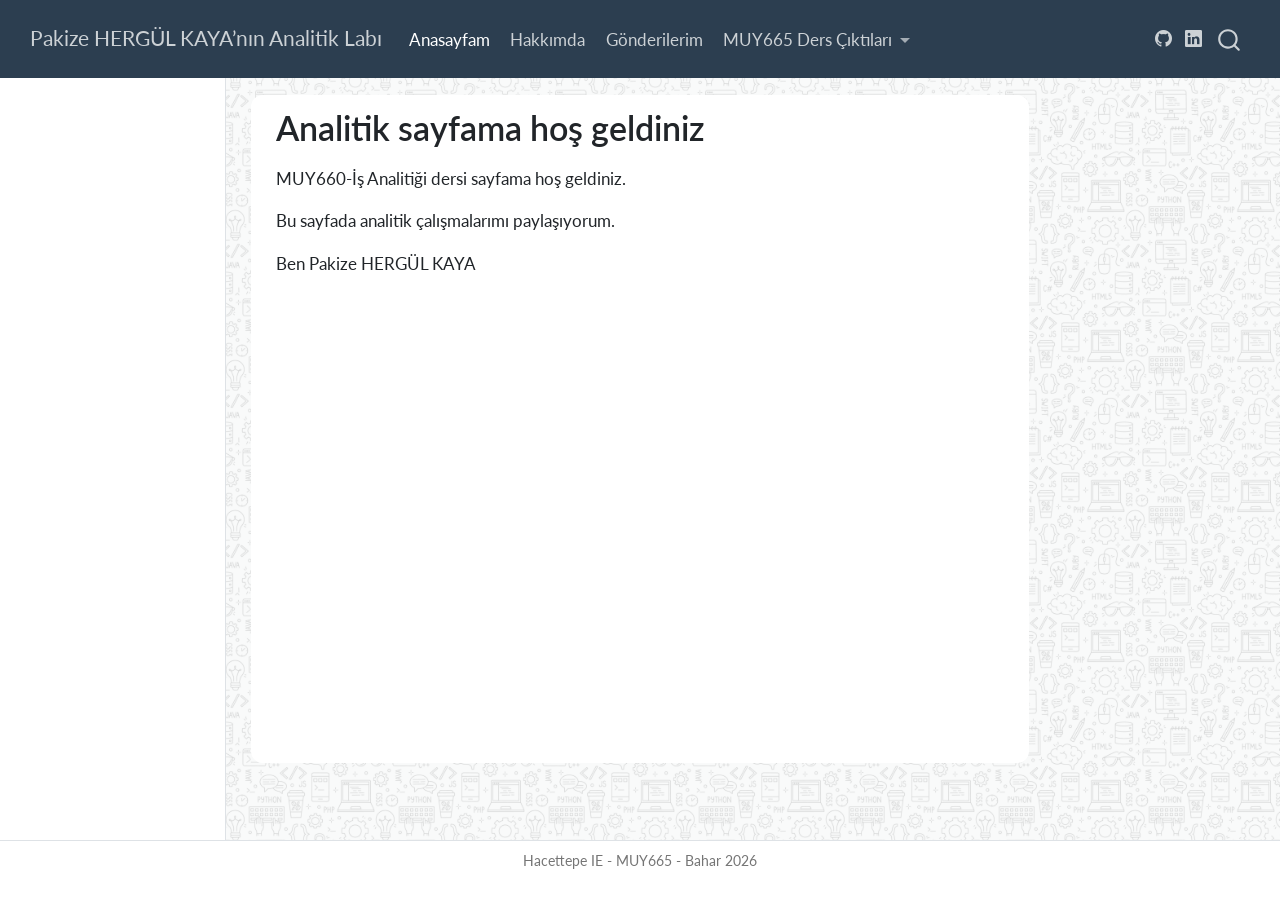
==== commit fcf20fe1: "Last2" ====
--- a/docs/index.html
+++ b/docs/index.html
@@ -42,7 +42,7 @@
 <link href="site_libs/quarto-html/quarto-syntax-highlighting-6d4e4c6c342646cac9792aff734a6985.css" rel="stylesheet" id="quarto-text-highlighting-styles">
 <script src="site_libs/bootstrap/bootstrap.min.js"></script>
 <link href="site_libs/bootstrap/bootstrap-icons.css" rel="stylesheet">
-<link href="site_libs/bootstrap/bootstrap-202bf673a783a58cad0a752a05de1216.min.css" rel="stylesheet" append-hash="true" id="quarto-bootstrap" data-mode="light">
+<link href="site_libs/bootstrap/bootstrap-d0eb33a73c8de335a1b0e6ed1df1adc0.min.css" rel="stylesheet" append-hash="true" id="quarto-bootstrap" data-mode="light">
 <script id="quarto-search-options" type="application/json">{
   "location": "navbar",
   "copy-button": false,
